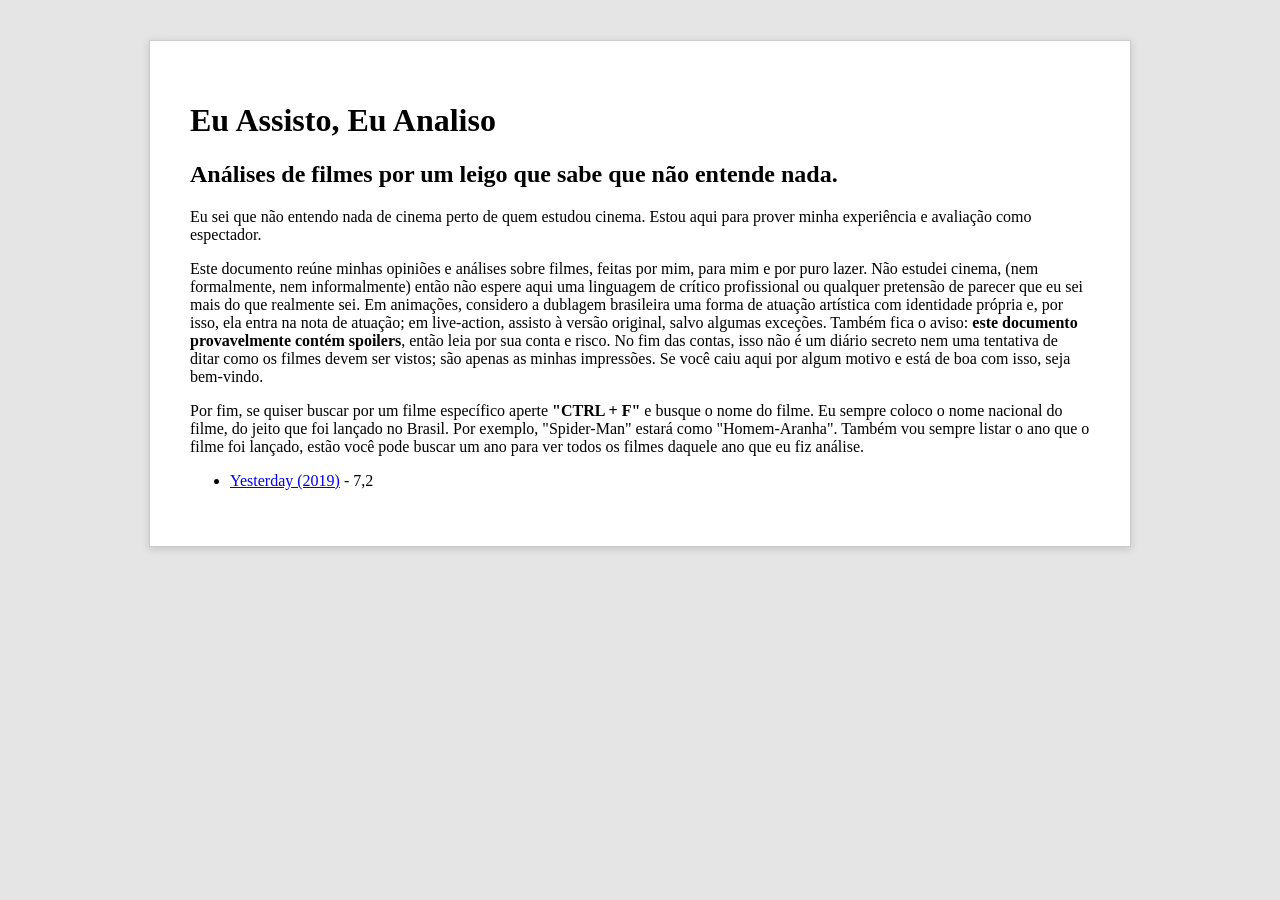
==== index.html @ b08e4e26 "Add files via upload" ====
<!DOCTYPE html>
<html lang="en">
<head>
    <meta charset="UTF-8">
    <meta name="viewport" content="width=device-width, initial-scale=1.0">
    <link rel="stylesheet" href="style.css">
    <title>Eu Assisto, Eu Analiso</title>
</head>

<body>
    <h1>Eu Assisto, Eu Analiso</h1>
    <h2>Análises de filmes por um leigo que sabe que não entende nada.</h2>

    <p>Eu sei que não entendo nada de cinema perto de quem estudou cinema. Estou aqui para prover minha experiência e avaliação como espectador.</p>

    <p>Este documento reúne minhas opiniões e análises sobre filmes, feitas por mim, para mim e por puro lazer. Não estudei cinema, (nem formalmente, nem informalmente) então não espere aqui uma linguagem de crítico profissional ou qualquer pretensão de parecer que eu sei mais do que realmente sei. Em animações, considero a dublagem brasileira uma forma de atuação artística com identidade própria e, por isso, ela entra na nota de atuação; em live-action, assisto à versão original, salvo algumas exceções. Também fica o aviso: <strong>este documento provavelmente contém spoilers</strong>, então leia por sua conta e risco. No fim das contas, isso não é um diário secreto nem uma tentativa de ditar como os filmes devem ser vistos; são apenas as minhas impressões. Se você caiu aqui por algum motivo e está de boa com isso, seja bem-vindo.</p>

    <p>Por fim, se quiser buscar por um filme específico aperte <strong>"CTRL + F"</strong> e busque o nome do filme. Eu sempre coloco o nome nacional do filme, do jeito que foi lançado no Brasil. Por exemplo, "Spider-Man" estará como "Homem-Aranha". Também vou sempre listar o ano que o filme foi lançado, estão você pode buscar um ano para ver todos os filmes daquele ano que eu fiz análise.</p>

    <ul class="filmes">
        <li>
            <a href="filmes/yesterday(2019).html">Yesterday (2019)</a> - 7,2
        </li>
    </ul>
</body>
</html>
---- style.css ----
body {
    max-width: 900px;
    margin: 40px auto;
    padding: 40px;
    border: 1px solid #ccc;
    background-color: white;
    box-shadow: 0 2px 8px rgba(0, 0, 0, 0.15);
}

html {
    background-color: #e5e5e5;
}
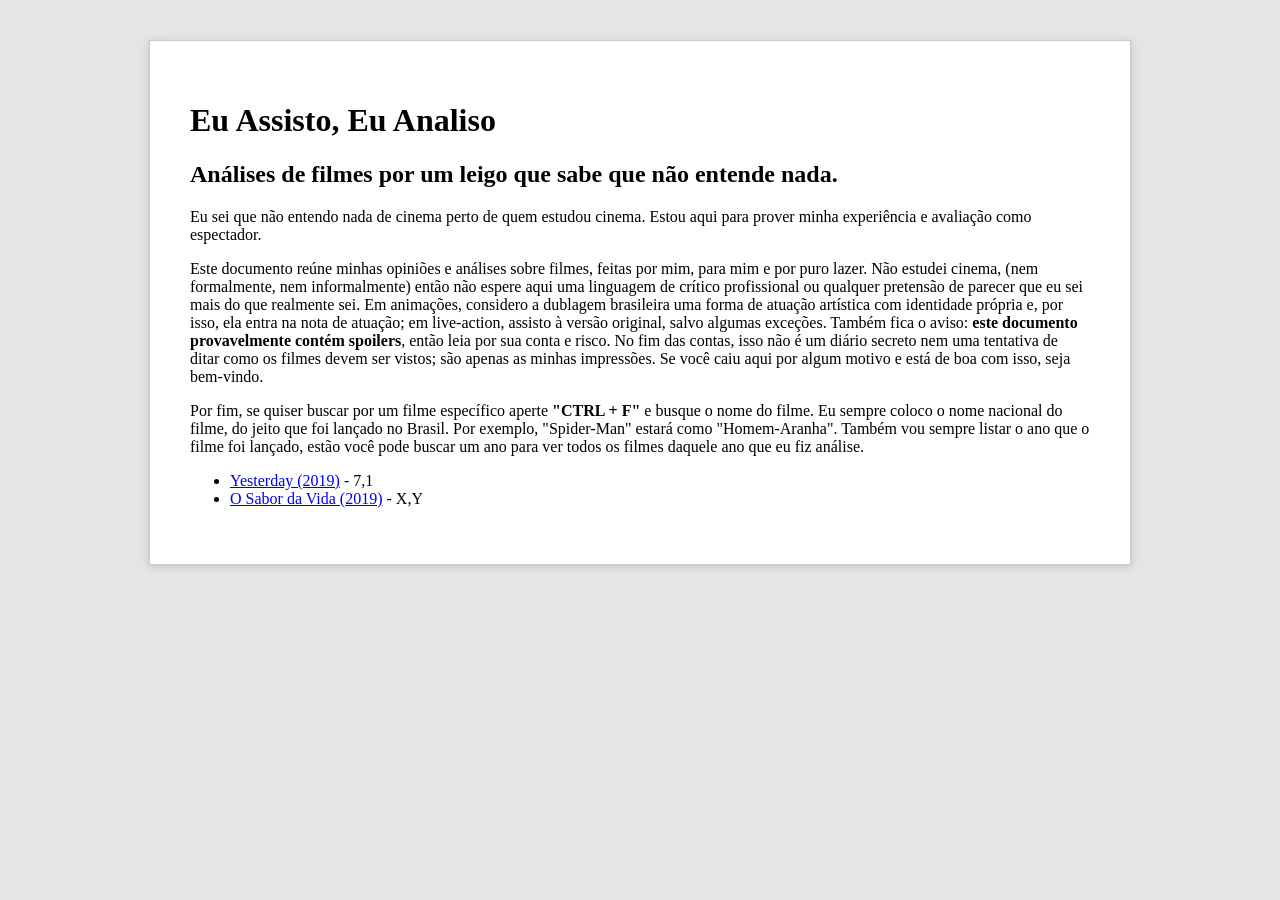
==== commit b375f768: "adicionei um filme" ====
--- a/index.html
+++ b/index.html
@@ -19,7 +19,11 @@
 
     <ul class="filmes">
         <li>
-            <a href="filmes/yesterday(2019).html">Yesterday (2019)</a> - 7,2
+            <a href="filmes/yesterday(2019).html">Yesterday (2019)</a> - 7,1
+        </li>
+
+        <li>
+            <a href="filmes/o-sabor-da-vida(2023).html">O Sabor da Vida (2019)</a> - X,Y
         </li>
     </ul>
 </body>
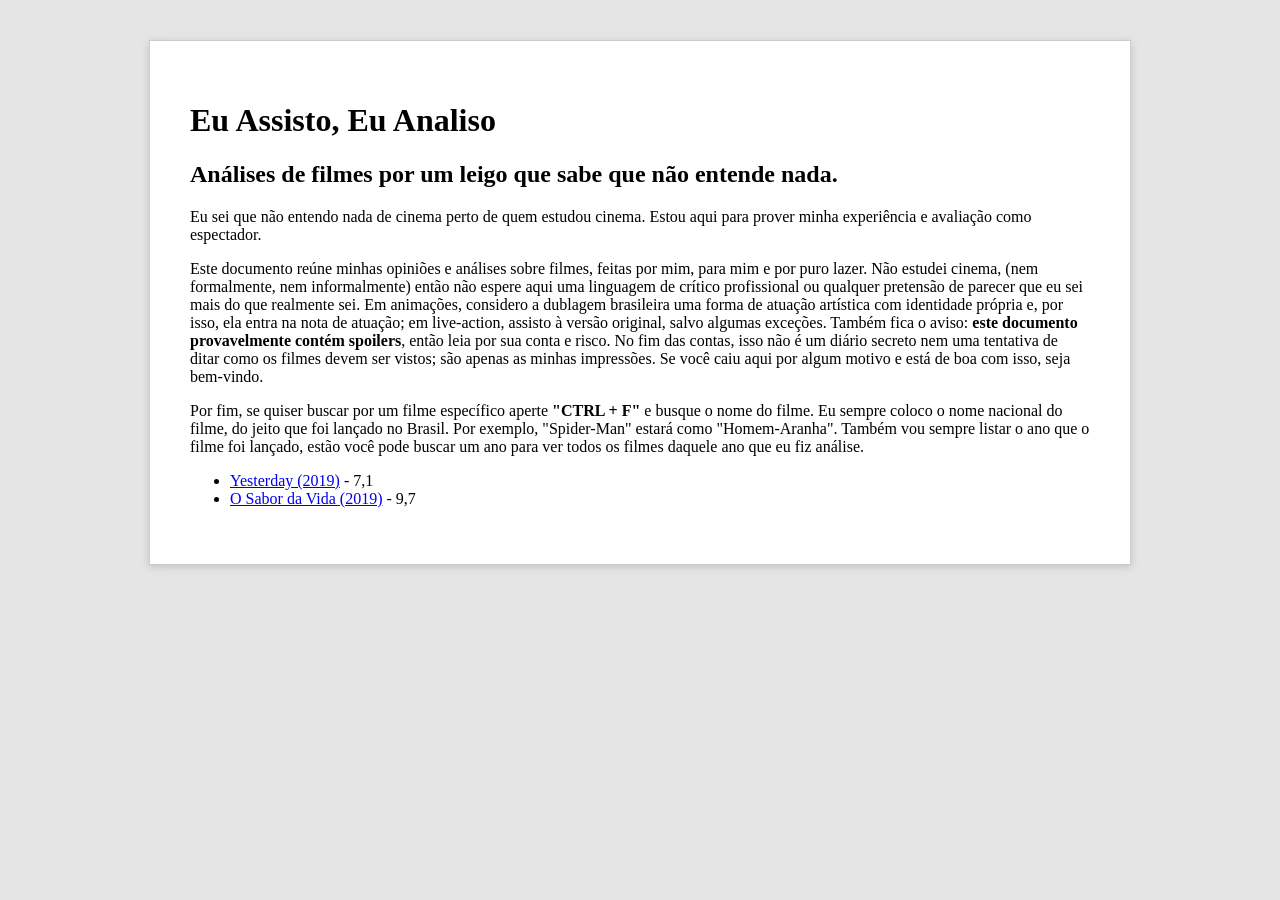
==== commit 5fef7ea6: "minor adjustments" ====
--- a/index.html
+++ b/index.html
@@ -23,7 +23,7 @@
         </li>
 
         <li>
-            <a href="filmes/o-sabor-da-vida(2023).html">O Sabor da Vida (2019)</a> - X,Y
+            <a href="filmes/o-sabor-da-vida(2023).html">O Sabor da Vida (2019)</a> - 9,7
         </li>
     </ul>
 </body>
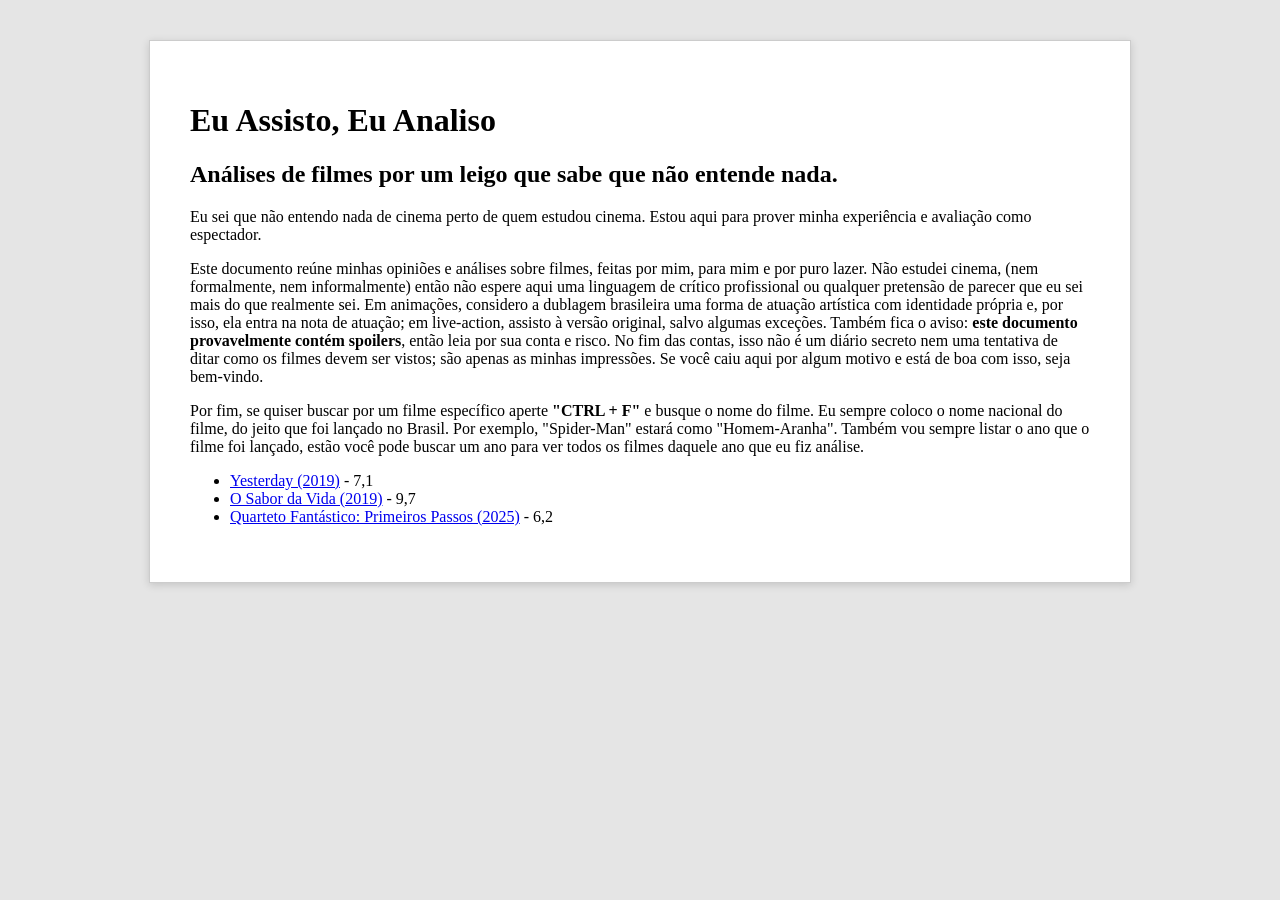
==== commit 86cb4a52: "added movie" ====
--- a/index.html
+++ b/index.html
@@ -25,6 +25,10 @@
         <li>
             <a href="filmes/o-sabor-da-vida(2023).html">O Sabor da Vida (2019)</a> - 9,7
         </li>
+
+        <li>
+            <a href="filmes/quarteto-fantástico-primeiros-passos(2025).html">Quarteto Fantástico: Primeiros Passos (2025)</a> - 6,2
+        </li>
     </ul>
 </body>
 </html>
